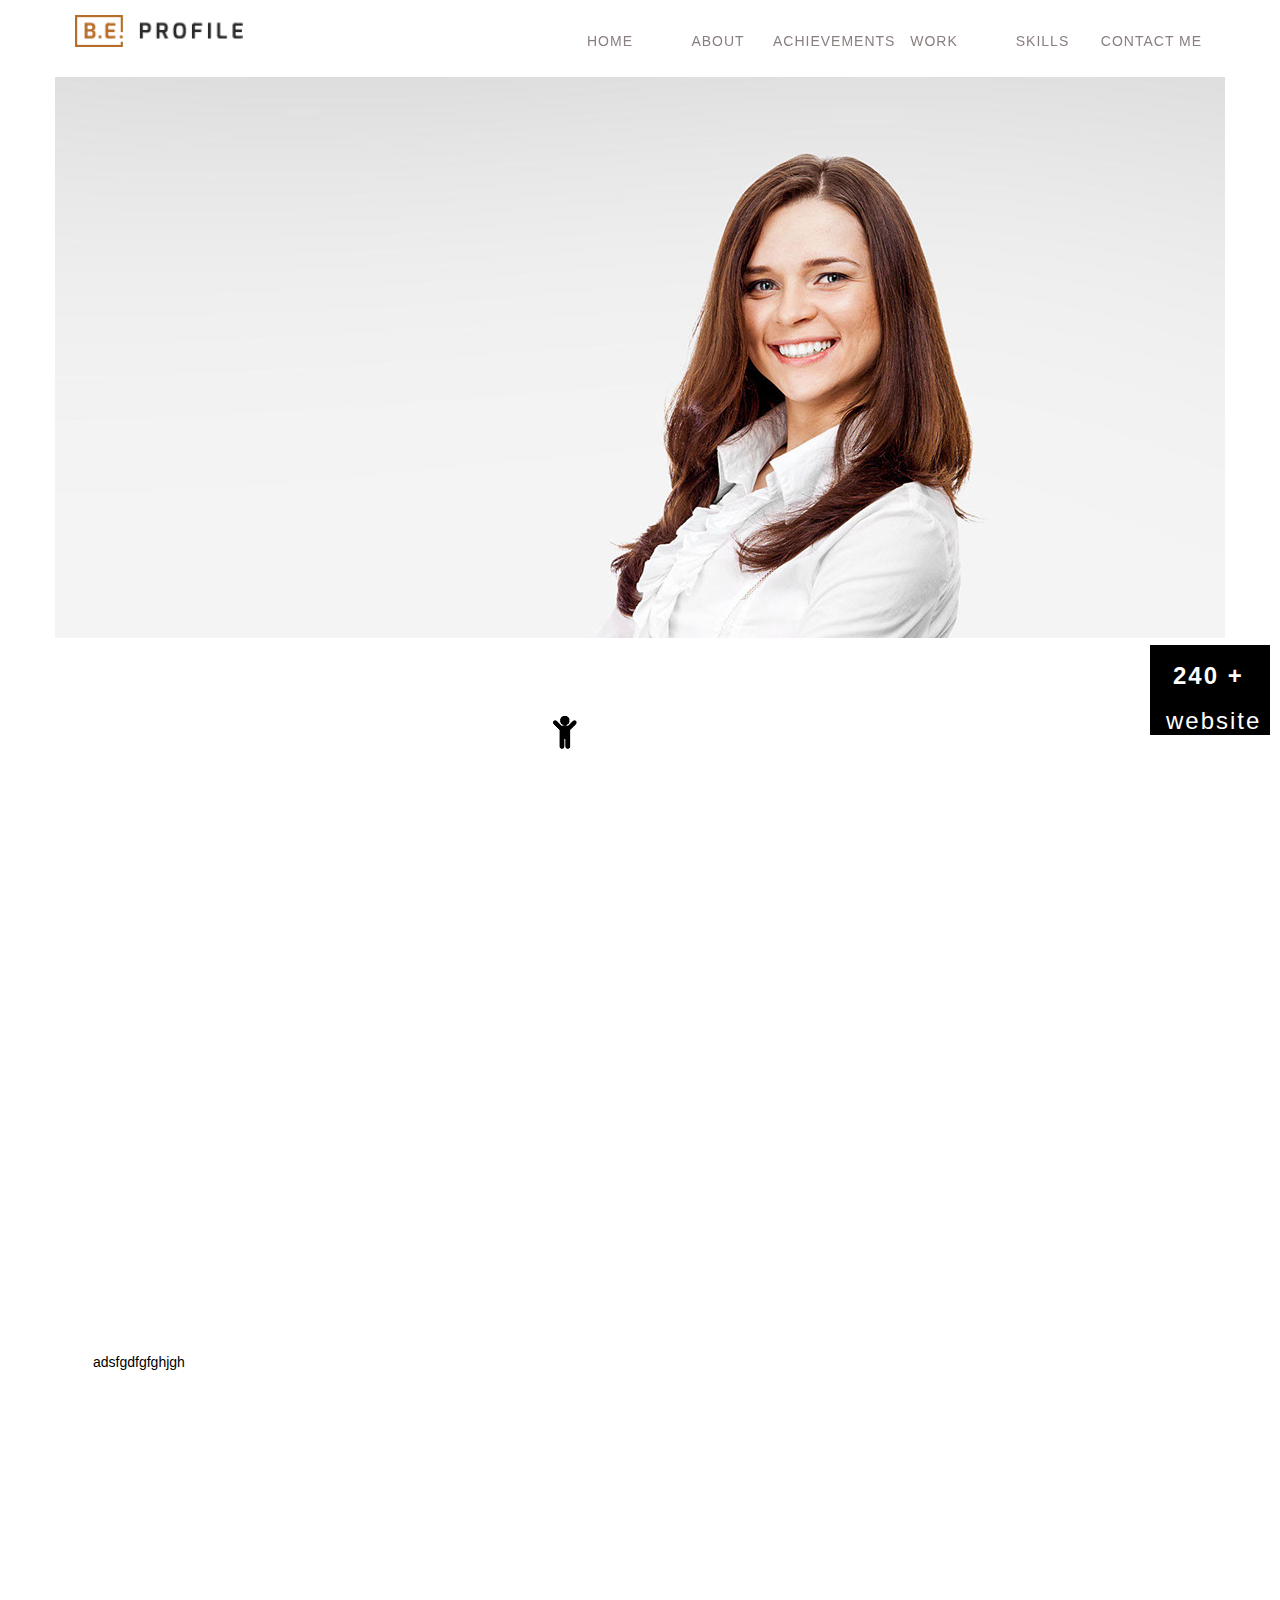
==== index.html @ 9f2ca892 "Up load web dau tien" ====
<!DOCTYPE html>
<html class="nojs html css_verticalspacer" lang="en-US">
 <head>

  <meta http-equiv="Content-type" content="text/html;charset=UTF-8"/>
  <meta name="generator" content="2017.0.2.363"/>
  
  <script type="text/javascript">
   // Update the 'nojs'/'js' class on the html node
document.documentElement.className = document.documentElement.className.replace(/\bnojs\b/g, 'js');

// Check that all required assets are uploaded and up-to-date
if(typeof Muse == "undefined") window.Muse = {}; window.Muse.assets = {"required":["museutils.js", "museconfig.js", "jquery.musemenu.js", "jquery.watch.js", "jquery.scrolleffects.js", "require.js", "index.css"], "outOfDate":[]};
</script>
  
  <title>Home</title>
  <!-- CSS -->
  <link rel="stylesheet" type="text/css" href="css/site_global.css?crc=443350757"/>
  <link rel="stylesheet" type="text/css" href="css/index.css?crc=4135231757" id="pagesheet"/>
  <!-- IE-only CSS -->
  <!--[if lt IE 9]>
  <link rel="stylesheet" type="text/css" href="css/iefonts_index.css?crc=64664356"/>
  <![endif]-->
  <!-- Other scripts -->
  <script type="text/javascript">
   var __adobewebfontsappname__ = "muse";
</script>
  <!-- JS includes -->
  <script src="https://webfonts.creativecloud.com/exo:n4,n7:default.js" type="text/javascript"></script>
  <!--[if lt IE 9]>
  <script src="scripts/html5shiv.js?crc=4241844378" type="text/javascript"></script>
  <![endif]-->
    <!--custom head HTML-->
  <style>
.menutren a {transtition:0.4s;}
.anhto{
	animation:anhtovao 1s forwards;
}
@-webkit-keyframes anhtovao{
	from {opacity:0;}
	to{opacity:1;}
}
.chuto{
	animation: chutovao 1s forwards;
	animation-delay: 0.5s;
	opacity:0;
}
@-webkit-keyframes chutovao{
	from{opacity: 0;transform: translateY(200px);}
	to{opacity: 1;transform: translateY(0px);}
}
</style>
 </head>
 <body>

  <div class="menutren clearfix" id="page"><!-- column -->
   <div class="position_content" id="page_position_content">
    <div class="clearfix colelem" id="pu94"><!-- group -->
     <div id="u94"><!-- simple frame --></div>
     <div class="clearfix" id="u307"><!-- group -->
      <a class="nonblock nontext clip_frame" id="u97" href="http://#"><!-- image --><img class="block" id="u97_img" src="images/profile.png?crc=469759177" alt="" width="168" height="32"/></a>
      <nav class="MenuBar clearfix" id="menuu107"><!-- horizontal box -->
       <div class="MenuItemContainer clearfix grpelem" id="u108"><!-- vertical box -->
        <div class="MenuItem MenuItemWithSubMenu anhto clearfix colelem" id="u111"><!-- horizontal box -->
         <div class="MenuItemLabel NoWrap clearfix grpelem" id="u112-4"><!-- content -->
          <p>HOME</p>
         </div>
        </div>
       </div>
       <div class="MenuItemContainer clearfix grpelem" id="u154"><!-- vertical box -->
        <a class="nonblock nontext MenuItem MenuItemWithSubMenu anhto clearfix colelem" id="u155" href="http://#"><!-- horizontal box --><div class="MenuItemLabel NoWrap clearfix grpelem" id="u158-4"><!-- content --><p>ABOUT</p></div></a>
       </div>
       <div class="MenuItemContainer clearfix grpelem" id="u183"><!-- vertical box -->
        <a class="nonblock nontext MenuItem MenuItemWithSubMenu anhto clearfix colelem" id="u184" href="http://#"><!-- horizontal box --><div class="MenuItemLabel NoWrap clearfix grpelem" id="u185-4"><!-- content --><p>ACHIEVEMENTS</p></div></a>
       </div>
       <div class="MenuItemContainer clearfix grpelem" id="u239"><!-- vertical box -->
        <a class="nonblock nontext MenuItem MenuItemWithSubMenu anhto clearfix colelem" id="u242" href="http://#"><!-- horizontal box --><div class="MenuItemLabel NoWrap clearfix grpelem" id="u244-4"><!-- content --><p>WORK</p></div></a>
       </div>
       <div class="MenuItemContainer clearfix grpelem" id="u211"><!-- vertical box -->
        <a class="nonblock nontext MenuItem MenuItemWithSubMenu anhto clearfix colelem" id="u214" href="http://#"><!-- horizontal box --><div class="MenuItemLabel NoWrap clearfix grpelem" id="u216-4"><!-- content --><p>SKILLS</p></div></a>
       </div>
       <div class="MenuItemContainer clearfix grpelem" id="u267"><!-- vertical box -->
        <a class="nonblock nontext MenuItem MenuItemWithSubMenu anhto clearfix colelem" id="u270" href="http://#"><!-- horizontal box --><div class="MenuItemLabel NoWrap clearfix grpelem" id="u272-4"><!-- content --><p>CONTACT ME</p></div></a>
       </div>
      </nav>
     </div>
    </div>
    <a class="anchor_item colelem" id="home"></a>
    <div class="anhto clip_frame mse_pre_init" id="u297"><!-- image -->
     <img class="block" id="u297_img" src="images/pasted%20image%201920x920.jpg?crc=478718275" alt="" width="1170" height="561"/>
    </div>
    <div class="clearfix mse_pre_init" id="u340-6"><!-- content -->
     <p id="u340-2">240 +</p>
     <p id="u340-4">website</p>
    </div>
    <img class="colelem" id="u460-4" alt="" width="32" height="43" src="images/u460-4.png?crc=4108677105"/><!-- rasterized frame -->
    <div class="clearfix colelem" id="u337-4"><!-- content -->
     <p>adsfgdfgfghjgh</p>
    </div>
    <div class="verticalspacer" data-offset-top="1626" data-content-above-spacer="1626" data-content-below-spacer="128"></div>
   </div>
  </div>
  <!-- Other scripts -->
  <script type="text/javascript">
   window.Muse.assets.check=function(d){if(!window.Muse.assets.checked){window.Muse.assets.checked=!0;var b={},c=function(a,b){if(window.getComputedStyle){var c=window.getComputedStyle(a,null);return c&&c.getPropertyValue(b)||c&&c[b]||""}if(document.documentElement.currentStyle)return(c=a.currentStyle)&&c[b]||a.style&&a.style[b]||"";return""},a=function(a){if(a.match(/^rgb/))return a=a.replace(/\s+/g,"").match(/([\d\,]+)/gi)[0].split(","),(parseInt(a[0])<<16)+(parseInt(a[1])<<8)+parseInt(a[2]);if(a.match(/^\#/))return parseInt(a.substr(1),
16);return 0},g=function(g){for(var f=document.getElementsByTagName("link"),h=0;h<f.length;h++)if("text/css"==f[h].type){var i=(f[h].href||"").match(/\/?css\/([\w\-]+\.css)\?crc=(\d+)/);if(!i||!i[1]||!i[2])break;b[i[1]]=i[2]}f=document.createElement("div");f.className="version";f.style.cssText="display:none; width:1px; height:1px;";document.getElementsByTagName("body")[0].appendChild(f);for(h=0;h<Muse.assets.required.length;){var i=Muse.assets.required[h],l=i.match(/([\w\-\.]+)\.(\w+)$/),k=l&&l[1]?
l[1]:null,l=l&&l[2]?l[2]:null;switch(l.toLowerCase()){case "css":k=k.replace(/\W/gi,"_").replace(/^([^a-z])/gi,"_$1");f.className+=" "+k;k=a(c(f,"color"));l=a(c(f,"backgroundColor"));k!=0||l!=0?(Muse.assets.required.splice(h,1),"undefined"!=typeof b[i]&&(k!=b[i]>>>24||l!=(b[i]&16777215))&&Muse.assets.outOfDate.push(i)):h++;f.className="version";break;case "js":h++;break;default:throw Error("Unsupported file type: "+l);}}d?d().jquery!="1.8.3"&&Muse.assets.outOfDate.push("jquery-1.8.3.min.js"):Muse.assets.required.push("jquery-1.8.3.min.js");
f.parentNode.removeChild(f);if(Muse.assets.outOfDate.length||Muse.assets.required.length)f="Some files on the server may be missing or incorrect. Clear browser cache and try again. If the problem persists please contact website author.",g&&Muse.assets.outOfDate.length&&(f+="\nOut of date: "+Muse.assets.outOfDate.join(",")),g&&Muse.assets.required.length&&(f+="\nMissing: "+Muse.assets.required.join(",")),alert(f)};location&&location.search&&location.search.match&&location.search.match(/muse_debug/gi)?setTimeout(function(){g(!0)},5E3):g()}};
var muse_init=function(){require.config({baseUrl:""});require(["jquery","museutils","whatinput","jquery.musemenu","jquery.watch","jquery.scrolleffects"],function(d){var $ = d;$(document).ready(function(){try{
window.Muse.assets.check($);/* body */
Muse.Utils.transformMarkupToFixBrowserProblemsPreInit();/* body */
Muse.Utils.prepHyperlinks(true);/* body */
Muse.Utils.fullPage('#page');/* 100% height page */
Muse.Utils.initWidget('.MenuBar', ['#bp_infinity'], function(elem) { return $(elem).museMenu(); });/* unifiedNavBar */
$('#u297').registerPositionScrollEffect([{"in":[-Infinity,1078],"speed":[0,1]},{"in":[1078,Infinity],"speed":[0,1]}]);/* scroll effect */
$('#u340-6').registerPositionScrollEffect([{"in":[-Infinity,545],"speed":[0,1]},{"in":[545,Infinity],"speed":[0,0]}]);/* scroll effect */
Muse.Utils.showWidgetsWhenReady();/* body */
Muse.Utils.transformMarkupToFixBrowserProblems();/* body */
}catch(b){if(b&&"function"==typeof b.notify?b.notify():Muse.Assert.fail("Error calling selector function: "+b),false)throw b;}})})};

</script>
  <!-- RequireJS script -->
  <script src="scripts/require.js?crc=4234670167" type="text/javascript" async data-main="scripts/museconfig.js?crc=3849126041" onload="if (requirejs) requirejs.onError = function(requireType, requireModule) { if (requireType && requireType.toString && requireType.toString().indexOf && 0 <= requireType.toString().indexOf('#scripterror')) window.Muse.assets.check(); }" onerror="window.Muse.assets.check();"></script>
   </body>
</html>
---- css/site_global.css ----
html{min-height:100%;min-width:100%;-ms-text-size-adjust:none;}body,div,dl,dt,dd,ul,ol,li,nav,h1,h2,h3,h4,h5,h6,pre,code,form,fieldset,legend,input,button,textarea,p,blockquote,th,td,a{margin:0px;padding:0px;border-width:0px;border-style:solid;border-color:transparent;-webkit-transform-origin:left top;-ms-transform-origin:left top;-o-transform-origin:left top;transform-origin:left top;background-repeat:no-repeat;}button.submit-btn{-moz-box-sizing:content-box;-webkit-box-sizing:content-box;box-sizing:content-box;}.transition{-webkit-transition-property:background-image,background-position,background-color,border-color,border-radius,color,font-size,font-style,font-weight,letter-spacing,line-height,text-align,box-shadow,text-shadow,opacity;transition-property:background-image,background-position,background-color,border-color,border-radius,color,font-size,font-style,font-weight,letter-spacing,line-height,text-align,box-shadow,text-shadow,opacity;}.transition *{-webkit-transition:inherit;transition:inherit;}table{border-collapse:collapse;border-spacing:0px;}fieldset,img{border:0px;border-style:solid;-webkit-transform-origin:left top;-ms-transform-origin:left top;-o-transform-origin:left top;transform-origin:left top;}address,caption,cite,code,dfn,em,strong,th,var,optgroup{font-style:inherit;font-weight:inherit;}del,ins{text-decoration:none;}li{list-style:none;}caption,th{text-align:left;}h1,h2,h3,h4,h5,h6{font-size:100%;font-weight:inherit;}input,button,textarea,select,optgroup,option{font-family:inherit;font-size:inherit;font-style:inherit;font-weight:inherit;}.form-grp input,.form-grp textarea{-webkit-appearance:none;-webkit-border-radius:0;}body{font-family:Arial, Helvetica Neue, Helvetica, sans-serif;text-align:left;font-size:14px;line-height:17px;word-wrap:break-word;text-rendering:optimizeLegibility;-moz-font-feature-settings:'liga';-ms-font-feature-settings:'liga';-webkit-font-feature-settings:'liga';font-feature-settings:'liga';}a:link{color:#0000FF;text-decoration:underline;}a:visited{color:#800080;text-decoration:underline;}a:hover{color:#0000FF;text-decoration:underline;}a:active{color:#EE0000;text-decoration:underline;}a.nontext{color:black;text-decoration:none;font-style:normal;font-weight:normal;}.normal_text{color:#000000;direction:ltr;font-family:Arial, Helvetica Neue, Helvetica, sans-serif;font-size:14px;font-style:normal;font-weight:normal;letter-spacing:0px;line-height:17px;text-align:left;text-decoration:none;text-indent:0px;text-transform:none;vertical-align:0px;padding:0px;}.list0 li:before{position:absolute;right:100%;letter-spacing:0px;text-decoration:none;font-weight:normal;font-style:normal;}.rtl-list li:before{right:auto;left:100%;}.nls-None > li:before,.nls-None .list3 > li:before,.nls-None .list6 > li:before{margin-right:6px;content:'•';}.nls-None .list1 > li:before,.nls-None .list4 > li:before,.nls-None .list7 > li:before{margin-right:6px;content:'○';}.nls-None,.nls-None .list1,.nls-None .list2,.nls-None .list3,.nls-None .list4,.nls-None .list5,.nls-None .list6,.nls-None .list7,.nls-None .list8{padding-left:34px;}.nls-None.rtl-list,.nls-None .list1.rtl-list,.nls-None .list2.rtl-list,.nls-None .list3.rtl-list,.nls-None .list4.rtl-list,.nls-None .list5.rtl-list,.nls-None .list6.rtl-list,.nls-None .list7.rtl-list,.nls-None .list8.rtl-list{padding-left:0px;padding-right:34px;}.nls-None .list2 > li:before,.nls-None .list5 > li:before,.nls-None .list8 > li:before{margin-right:6px;content:'-';}.nls-None.rtl-list > li:before,.nls-None .list1.rtl-list > li:before,.nls-None .list2.rtl-list > li:before,.nls-None .list3.rtl-list > li:before,.nls-None .list4.rtl-list > li:before,.nls-None .list5.rtl-list > li:before,.nls-None .list6.rtl-list > li:before,.nls-None .list7.rtl-list > li:before,.nls-None .list8.rtl-list > li:before{margin-right:0px;margin-left:6px;}.TabbedPanelsTab{white-space:nowrap;}.MenuBar .MenuBarView,.MenuBar .SubMenuView{display:block;list-style:none;}.MenuBar .SubMenu{display:none;position:absolute;}.NoWrap{white-space:nowrap;word-wrap:normal;}.rootelem{margin-left:auto;margin-right:auto;}.colelem{display:inline;float:left;clear:both;}.clearfix:after{content:"\0020";visibility:hidden;display:block;height:0px;clear:both;}*:first-child+html .clearfix{zoom:1;}.clip_frame{overflow:hidden;}.popup_anchor{position:relative;width:0px;height:0px;}.popup_element{z-index:100000;}.svg{display:block;vertical-align:top;}span.wrap{content:'';clear:left;display:block;}span.actAsInlineDiv{display:inline-block;}.position_content,.excludeFromNormalFlow{float:left;}.preload_images{position:absolute;overflow:hidden;left:-9999px;top:-9999px;height:1px;width:1px;}.preload{height:1px;width:1px;}.animateStates{-webkit-transition:0.3s ease-in-out;-moz-transition:0.3s ease-in-out;-o-transition:0.3s ease-in-out;transition:0.3s ease-in-out;}[data-whatinput="mouse"] *:focus,[data-whatinput="touch"] *:focus,input:focus,textarea:focus{outline:none;}textarea{resize:none;overflow:auto;}.fld-prompt{pointer-events:none;}.wrapped-input{position:absolute;top:0px;left:0px;background:transparent;border:none;}.submit-btn{z-index:50000;cursor:pointer;}.anchor_item{width:22px;height:18px;}.MenuBar .SubMenuVisible,.MenuBarVertical .SubMenuVisible,.MenuBar .SubMenu .SubMenuVisible,.popup_element.Active,span.actAsPara,.actAsDiv,a.nonblock.nontext,img.block{display:block;}.widget_invisible,.js .invi,.js .mse_pre_init{visibility:hidden;}.ose_ei{visibility:hidden;z-index:0;}.no_vert_scroll{overflow-y:hidden;}.always_vert_scroll{overflow-y:scroll;}.always_horz_scroll{overflow-x:scroll;}.fullscreen{overflow:hidden;left:0px;top:0px;position:fixed;height:100%;width:100%;-moz-box-sizing:border-box;-webkit-box-sizing:border-box;-ms-box-sizing:border-box;box-sizing:border-box;}.fullwidth{position:absolute;}.borderbox{-moz-box-sizing:border-box;-webkit-box-sizing:border-box;-ms-box-sizing:border-box;box-sizing:border-box;}.scroll_wrapper{position:absolute;overflow:auto;left:0px;right:0px;top:0px;bottom:0px;padding-top:0px;padding-bottom:0px;margin-top:0px;margin-bottom:0px;}.browser_width > *{position:absolute;left:0px;right:0px;}.grpelem,.accordion_wrapper{display:inline;float:left;}.fld-checkbox input[type=checkbox],.fld-radiobutton input[type=radio]{position:absolute;overflow:hidden;clip:rect(0px, 0px, 0px, 0px);height:1px;width:1px;margin:-1px;padding:0px;border:0px;}.fld-checkbox input[type=checkbox] + label,.fld-radiobutton input[type=radio] + label{display:inline-block;background-repeat:no-repeat;cursor:pointer;float:left;width:100%;height:100%;}.pointer_cursor,.fld-recaptcha-mode,.fld-recaptcha-refresh,.fld-recaptcha-help{cursor:pointer;}p,h1,h2,h3,h4,h5,h6,ol,ul,span.actAsPara{max-height:1000000px;}.superscript{vertical-align:super;font-size:66%;line-height:0px;}.subscript{vertical-align:sub;font-size:66%;line-height:0px;}.horizontalSlideShow{-ms-touch-action:pan-y;touch-action:pan-y;}.verticalSlideShow{-ms-touch-action:pan-x;touch-action:pan-x;}.colelem100,.verticalspacer{clear:both;}.list0 li,.MenuBar .MenuItemContainer,.SlideShowContentPanel .fullscreen img,.css_verticalspacer .verticalspacer{position:relative;}.popup_element.Inactive,.js .disn,.js .an_invi,.hidden,.breakpoint{display:none;}#muse_css_mq{position:absolute;display:none;background-color:#FFFFFE;}.fluid_height_spacer{width:0.01px;}.muse_check_css{display:none;position:fixed;}@media screen and (-webkit-min-device-pixel-ratio:0){body{text-rendering:auto;}}
---- css/index.css ----
.version.index{color:#0000F6;background-color:#7AA10D;}#page{z-index:1;width:1170px;min-height:1753.8px;background-image:none;border-width:0px;border-color:#000000;background-color:transparent;opacity:1;-ms-filter:"progid:DXImageTransform.Microsoft.Alpha(Opacity=100)";filter:alpha(opacity=100);padding-bottom:0px;margin-left:auto;margin-right:auto;}#page_position_content{padding-bottom:128px;width:0.01px;}#pu94{z-index:9;width:0.01px;padding-bottom:77px;}#u94{z-index:9;width:1170px;height:77px;background-color:#FFFFFF;position:fixed;top:0px;left:50%;margin-left:-585px;}#u307{z-index:10;width:1130px;border-width:0px;border-color:transparent;background-color:transparent;padding-bottom:44px;position:fixed;top:15px;left:50%;margin-left:-565px;}#u97{z-index:11;width:168px;background-color:transparent;position:fixed;top:15px;left:50%;margin-left:-565px;}#menuu107{z-index:13;width:648px;border-width:0px;border-color:transparent;background-color:transparent;position:fixed;top:24px;left:50%;margin-left:-83px;}#u108{width:106px;min-height:36px;background-color:transparent;position:relative;margin-right:-10000px;}#u111{width:106px;padding-bottom:19px;position:relative;}#u111:hover{border-style:solid;border-color:#9E6735;width:106px;min-height:0px;margin:0px 0px -3px;border-width:0px 0px 3px;}.menutren,.anhto{border-width:0px;border-color:#000000;background-color:transparent;}#u112-4{width:106px;min-height:17px;border-width:0px;border-color:transparent;background-color:transparent;color:#8A7F7F;text-align:center;letter-spacing:1px;font-family:exo, sans-serif;font-weight:400;position:relative;margin-right:-10000px;top:9px;}#u111:hover #u112-4{padding-top:0px;padding-bottom:0px;min-height:17px;width:106px;margin:0px -10000px 0px 0px;}#u111:hover #u112-4 p{color:#88420A;visibility:inherit;}#u154{width:106px;min-height:36px;background-color:transparent;position:relative;margin-right:-10000px;left:108px;}#u155{width:106px;padding-bottom:19px;position:relative;}#u155:hover{border-style:solid;border-color:#9E6735;width:106px;min-height:0px;margin:0px 0px -3px;border-width:0px 0px 3px;}#u158-4{width:106px;min-height:17px;border-width:0px;border-color:transparent;background-color:transparent;color:#8A7F7F;text-align:center;letter-spacing:1px;font-family:exo, sans-serif;font-weight:400;position:relative;margin-right:-10000px;top:9px;}#u111.MuseMenuActive #u112-4,#u155:hover #u158-4{padding-top:0px;padding-bottom:0px;min-height:17px;width:106px;margin:0px -10000px 0px 0px;}#u155:hover #u158-4 p{color:#88420A;visibility:inherit;}#u183{width:106px;min-height:36px;background-color:transparent;position:relative;margin-right:-10000px;left:216px;}#u184{width:106px;padding-bottom:19px;position:relative;}#u184:hover{border-style:solid;border-color:#9E6735;width:106px;min-height:0px;margin:0px 0px -3px;border-width:0px 0px 3px;}#u185-4{width:106px;min-height:17px;border-width:0px;border-color:transparent;background-color:transparent;color:#8A7F7F;text-align:center;letter-spacing:1px;font-family:exo, sans-serif;font-weight:400;position:relative;margin-right:-10000px;top:9px;}#u155.MuseMenuActive #u158-4,#u184:hover #u185-4{padding-top:0px;padding-bottom:0px;min-height:17px;width:106px;margin:0px -10000px 0px 0px;}#u184:hover #u185-4 p{color:#88420A;visibility:inherit;}#u239{width:106px;min-height:36px;background-color:transparent;position:relative;margin-right:-10000px;left:324px;}#u242{width:106px;padding-bottom:19px;position:relative;}#u242:hover{border-style:solid;border-color:#9E6735;width:106px;min-height:0px;margin:0px 0px -3px;border-width:0px 0px 3px;}#u111.MuseMenuActive,#u155.MuseMenuActive,#u184.MuseMenuActive,#u242.MuseMenuActive{border-style:solid;border-color:#9E6735;width:106px;min-height:0px;margin:0px 0px -2px;border-width:0px 0px 3px;}#u244-4{width:106px;min-height:17px;border-width:0px;border-color:transparent;background-color:transparent;color:#8A7F7F;text-align:center;letter-spacing:1px;font-family:exo, sans-serif;font-weight:400;position:relative;margin-right:-10000px;top:9px;}#u184.MuseMenuActive #u185-4,#u242:hover #u244-4{padding-top:0px;padding-bottom:0px;min-height:17px;width:106px;margin:0px -10000px 0px 0px;}#u242.MuseMenuActive #u244-4{padding-top:0px;padding-bottom:0px;min-height:17px;width:106px;margin:0px -10000px 0px 0px;}#u242:hover #u244-4 p{color:#88420A;visibility:inherit;}#u211{width:107px;min-height:36px;background-color:transparent;position:relative;margin-right:-10000px;left:432px;}#u214{width:107px;padding-bottom:19px;position:relative;}#u214:hover{border-style:solid;border-color:#9E6735;width:107px;min-height:0px;margin:0px 0px -3px;border-width:0px 0px 3px;}#u216-4{width:107px;min-height:17px;border-width:0px;border-color:transparent;background-color:transparent;color:#8A7F7F;text-align:center;letter-spacing:1px;font-family:exo, sans-serif;font-weight:400;position:relative;margin-right:-10000px;top:9px;}#u214:hover #u216-4{padding-top:0px;padding-bottom:0px;min-height:17px;width:107px;margin:0px -10000px 0px 0px;}#u214:hover #u216-4 p{color:#88420A;visibility:inherit;}#u267{width:107px;min-height:36px;background-color:transparent;position:relative;margin-right:-10000px;left:541px;}#u270{width:107px;padding-bottom:19px;position:relative;}#u270:hover{border-style:solid;border-color:#9E6735;width:107px;min-height:0px;margin:0px 0px -3px;border-width:0px 0px 3px;}#u214.MuseMenuActive,#u270.MuseMenuActive{border-style:solid;border-color:#9E6735;width:107px;min-height:0px;margin:0px 0px -2px;border-width:0px 0px 3px;}#u272-4{width:107px;min-height:17px;border-width:0px;border-color:transparent;background-color:transparent;color:#8A7F7F;text-align:center;font-size:14px;letter-spacing:1px;font-family:exo, sans-serif;font-weight:400;position:relative;margin-right:-10000px;top:9px;}#u214.MuseMenuActive #u216-4,#u270:hover #u272-4{padding-top:0px;padding-bottom:0px;min-height:17px;width:107px;margin:0px -10000px 0px 0px;}#u270.MuseMenuActive #u272-4{padding-top:0px;padding-bottom:0px;min-height:17px;width:107px;margin:0px -10000px 0px 0px;}#u270:hover #u272-4 p{color:#88420A;visibility:inherit;}#u111.MuseMenuActive #u112-4 p,#u155.MuseMenuActive #u158-4 p,#u184.MuseMenuActive #u185-4 p,#u242.MuseMenuActive #u244-4 p,#u214.MuseMenuActive #u216-4 p,#u270.MuseMenuActive #u272-4 p{color:#8A7F7F;visibility:inherit;}.MenuItem{cursor:pointer;}#home{margin-left:512px;top:-60px;margin-bottom:-18px;position:relative;}#u297{z-index:6;width:1170px;position:fixed;top:77px;left:0px;}#u340-6{z-index:50;width:120px;min-height:76px;background-color:#000000;color:#FFFFFF;letter-spacing:2px;font-size:24px;line-height:29px;font-family:exo, sans-serif;position:fixed;top:645px;left:1095px;}#u340-2{text-indent:23px;padding-top:16px;font-weight:700;}#u340-4{text-indent:16px;padding-top:16px;font-weight:400;}#u460-4{z-index:56;display:block;vertical-align:top;margin-left:497px;margin-top:632px;position:relative;}#u337-4{z-index:2;width:1056px;min-height:272px;background-color:transparent;margin-left:38px;margin-top:602px;position:relative;}.css_verticalspacer .verticalspacer{height:calc(100vh - 1754px);}#muse_css_mq,.html{background-color:#FFFFFF;}body{position:relative;min-width:1170px;}
---- css/iefonts_index.css ----
#u112-4{font-family:exo-n4, sans-serif;}#u158-4{font-family:exo-n4, sans-serif;}#u185-4{font-family:exo-n4, sans-serif;}#u244-4{font-family:exo-n4, sans-serif;}#u216-4{font-family:exo-n4, sans-serif;}#u272-4{font-family:exo-n4, sans-serif;}#u340-6{font-family:exo-n4, sans-serif;}
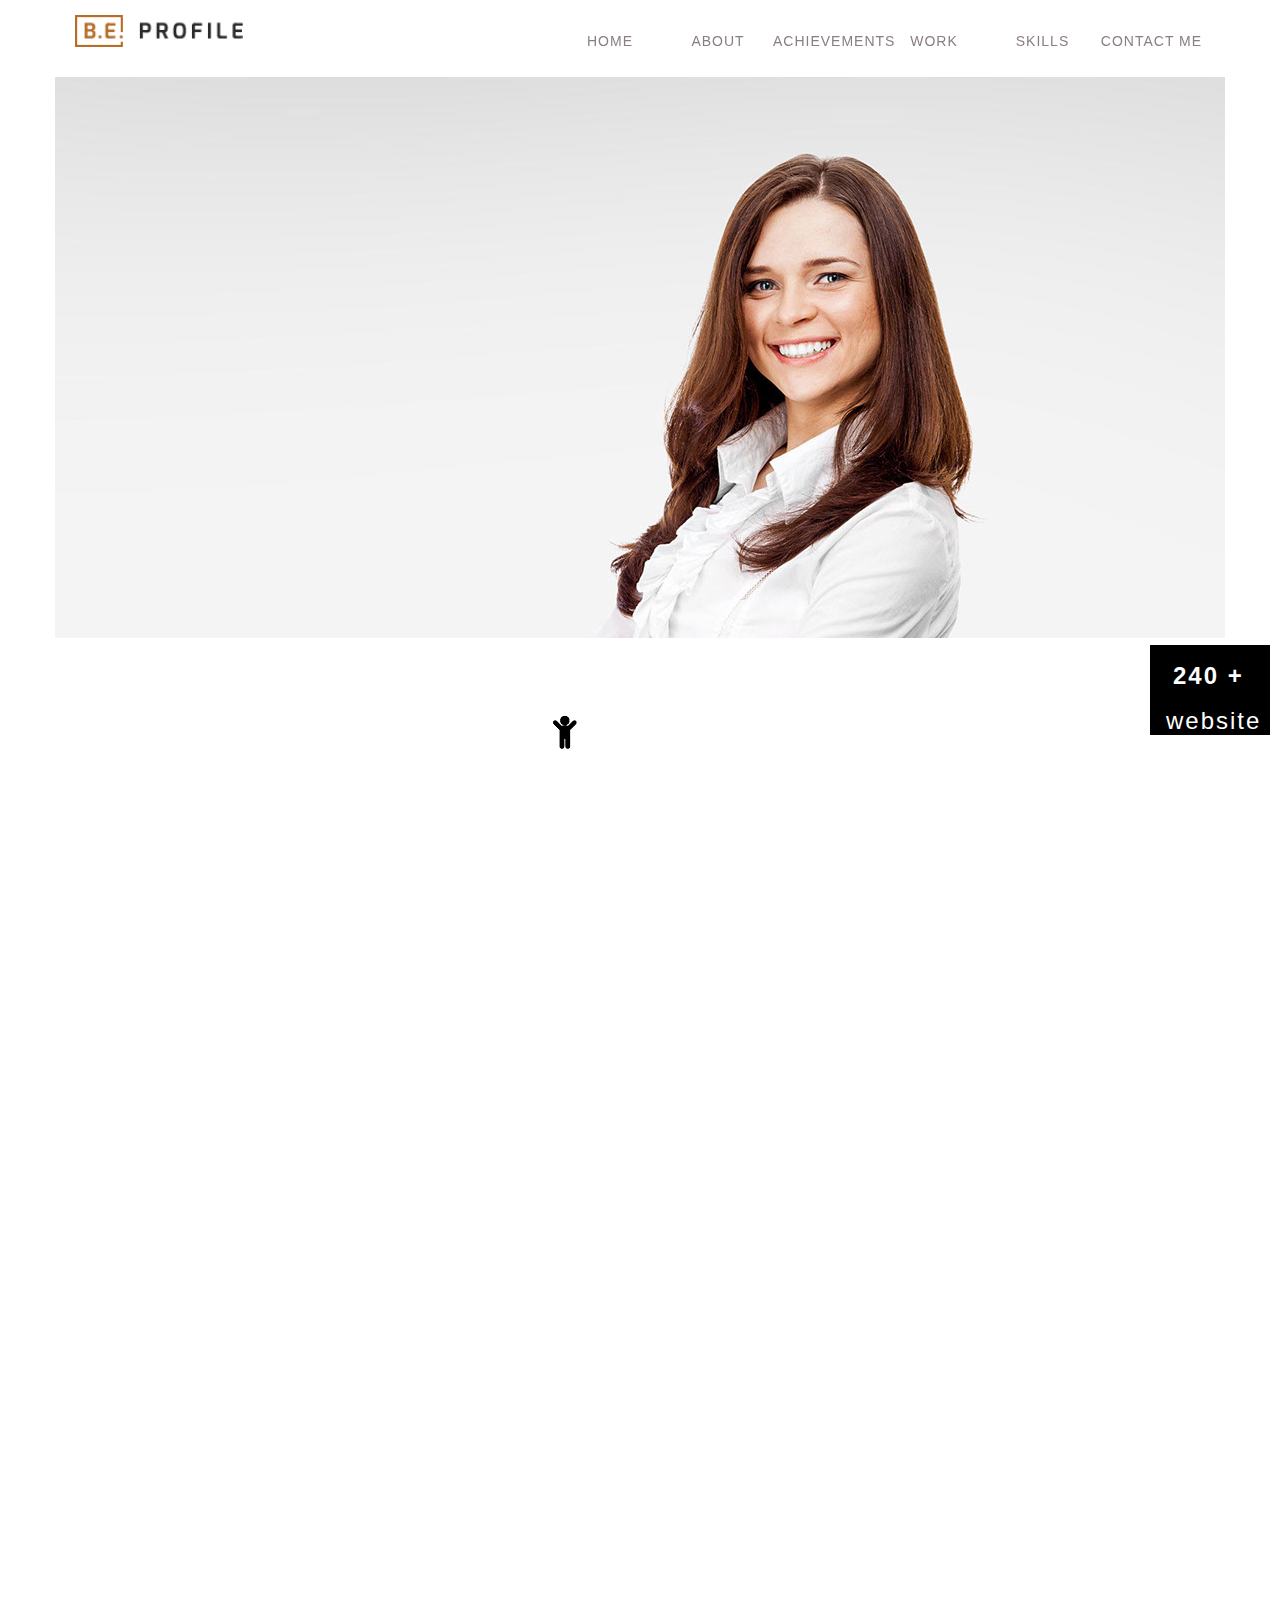
==== commit a286cae2: "test1" ====
--- a/index.html
+++ b/index.html
@@ -16,7 +16,7 @@
   <title>Home</title>
   <!-- CSS -->
   <link rel="stylesheet" type="text/css" href="css/site_global.css?crc=443350757"/>
-  <link rel="stylesheet" type="text/css" href="css/index.css?crc=4135231757" id="pagesheet"/>
+  <link rel="stylesheet" type="text/css" href="css/index.css?crc=219592646" id="pagesheet"/>
   <!-- IE-only CSS -->
   <!--[if lt IE 9]>
   <link rel="stylesheet" type="text/css" href="css/iefonts_index.css?crc=64664356"/>
@@ -31,28 +31,49 @@
   <script src="scripts/html5shiv.js?crc=4241844378" type="text/javascript"></script>
   <![endif]-->
     <!--custom head HTML-->
-  <style>
-.menutren a {transtition:0.4s;}
-.anhto{
-	animation:anhtovao 1s forwards;
-}
-@-webkit-keyframes anhtovao{
-	from {opacity:0;}
-	to{opacity:1;}
-}
-.chuto{
-	animation: chutovao 1s forwards;
-	animation-delay: 0.5s;
-	opacity:0;
-}
-@-webkit-keyframes chutovao{
-	from{opacity: 0;transform: translateY(200px);}
-	to{opacity: 1;transform: translateY(0px);}
-}
+  <style>+.menutren a {transtition:0.4s;}+.anhto{+	animation:anhtovao 1s forwards;+}+@-webkit-keyframes anhtovao{+	from {opacity:0;}+	to{opacity:1;}+}+.chuto{+	animation: chutovao 1s forwards;+	animation-delay: 0.5s;+	opacity:0;+}+@-webkit-keyframes chutovao{+	from{opacity: 0;transform: translateY(200px);}+	to{opacity: 1;transform: translateY(0px);}+}
+  <!--HTML Widget code-->
+  
+<style>
+	.fb-comments, .fb-comments * {
+		width:100% !important;
+	}
 </style>
+
  </head>
  <body>
 
+  <!--HTML Widget code-->
+  
+<div id="fb-root"></div>
+<script>
+(function(d, s, id) {
+  var js, fjs = d.getElementsByTagName(s)[0];
+  if (d.getElementById(id)) return;
+  js = d.createElement(s); js.id = id;
+  js.src = "//connect.facebook.net/en_US/all.js#xfbml=1";
+  fjs.parentNode.insertBefore(js, fjs);
+}(document, 'script', 'facebook-jssdk'));
+</script>
+
+  
   <div class="menutren clearfix" id="page"><!-- column -->
    <div class="position_content" id="page_position_content">
     <div class="clearfix colelem" id="pu94"><!-- group -->
@@ -93,11 +114,18 @@
      <p id="u340-2">240 +</p>
      <p id="u340-4">website</p>
     </div>
-    <img class="colelem" id="u460-4" alt="" width="32" height="43" src="images/u460-4.png?crc=4108677105"/><!-- rasterized frame -->
+    <div class="clearfix colelem" id="pu460-4"><!-- group -->
+     <img class="grpelem" id="u460-4" alt="" width="32" height="43" src="images/u460-4.png?crc=4108677105"/><!-- rasterized frame -->
+     <div class="size_fixed grpelem" id="u471"><!-- custom html -->
+      
+<div class="fb-comments" data-href="https://thumayduong.github.io/" data-mobile="false" data-width="100%" data-colorscheme="light" data-action="comment" data-num-posts="5" data-order_by="social"></div>
+
+     </div>
+    </div>
     <div class="clearfix colelem" id="u337-4"><!-- content -->
      <p>adsfgdfgfghjgh</p>
     </div>
-    <div class="verticalspacer" data-offset-top="1626" data-content-above-spacer="1626" data-content-below-spacer="128"></div>
+    <div class="verticalspacer" data-offset-top="2958" data-content-above-spacer="2958" data-content-below-spacer="62"></div>
    </div>
   </div>
   <!-- Other scripts -->
--- a/css/index.css
+++ b/css/index.css
@@ -1 +1 @@
-.version.index{color:#0000F6;background-color:#7AA10D;}#page{z-index:1;width:1170px;min-height:1753.8px;background-image:none;border-width:0px;border-color:#000000;background-color:transparent;opacity:1;-ms-filter:"progid:DXImageTransform.Microsoft.Alpha(Opacity=100)";filter:alpha(opacity=100);padding-bottom:0px;margin-left:auto;margin-right:auto;}#page_position_content{padding-bottom:128px;width:0.01px;}#pu94{z-index:9;width:0.01px;padding-bottom:77px;}#u94{z-index:9;width:1170px;height:77px;background-color:#FFFFFF;position:fixed;top:0px;left:50%;margin-left:-585px;}#u307{z-index:10;width:1130px;border-width:0px;border-color:transparent;background-color:transparent;padding-bottom:44px;position:fixed;top:15px;left:50%;margin-left:-565px;}#u97{z-index:11;width:168px;background-color:transparent;position:fixed;top:15px;left:50%;margin-left:-565px;}#menuu107{z-index:13;width:648px;border-width:0px;border-color:transparent;background-color:transparent;position:fixed;top:24px;left:50%;margin-left:-83px;}#u108{width:106px;min-height:36px;background-color:transparent;position:relative;margin-right:-10000px;}#u111{width:106px;padding-bottom:19px;position:relative;}#u111:hover{border-style:solid;border-color:#9E6735;width:106px;min-height:0px;margin:0px 0px -3px;border-width:0px 0px 3px;}.menutren,.anhto{border-width:0px;border-color:#000000;background-color:transparent;}#u112-4{width:106px;min-height:17px;border-width:0px;border-color:transparent;background-color:transparent;color:#8A7F7F;text-align:center;letter-spacing:1px;font-family:exo, sans-serif;font-weight:400;position:relative;margin-right:-10000px;top:9px;}#u111:hover #u112-4{padding-top:0px;padding-bottom:0px;min-height:17px;width:106px;margin:0px -10000px 0px 0px;}#u111:hover #u112-4 p{color:#88420A;visibility:inherit;}#u154{width:106px;min-height:36px;background-color:transparent;position:relative;margin-right:-10000px;left:108px;}#u155{width:106px;padding-bottom:19px;position:relative;}#u155:hover{border-style:solid;border-color:#9E6735;width:106px;min-height:0px;margin:0px 0px -3px;border-width:0px 0px 3px;}#u158-4{width:106px;min-height:17px;border-width:0px;border-color:transparent;background-color:transparent;color:#8A7F7F;text-align:center;letter-spacing:1px;font-family:exo, sans-serif;font-weight:400;position:relative;margin-right:-10000px;top:9px;}#u111.MuseMenuActive #u112-4,#u155:hover #u158-4{padding-top:0px;padding-bottom:0px;min-height:17px;width:106px;margin:0px -10000px 0px 0px;}#u155:hover #u158-4 p{color:#88420A;visibility:inherit;}#u183{width:106px;min-height:36px;background-color:transparent;position:relative;margin-right:-10000px;left:216px;}#u184{width:106px;padding-bottom:19px;position:relative;}#u184:hover{border-style:solid;border-color:#9E6735;width:106px;min-height:0px;margin:0px 0px -3px;border-width:0px 0px 3px;}#u185-4{width:106px;min-height:17px;border-width:0px;border-color:transparent;background-color:transparent;color:#8A7F7F;text-align:center;letter-spacing:1px;font-family:exo, sans-serif;font-weight:400;position:relative;margin-right:-10000px;top:9px;}#u155.MuseMenuActive #u158-4,#u184:hover #u185-4{padding-top:0px;padding-bottom:0px;min-height:17px;width:106px;margin:0px -10000px 0px 0px;}#u184:hover #u185-4 p{color:#88420A;visibility:inherit;}#u239{width:106px;min-height:36px;background-color:transparent;position:relative;margin-right:-10000px;left:324px;}#u242{width:106px;padding-bottom:19px;position:relative;}#u242:hover{border-style:solid;border-color:#9E6735;width:106px;min-height:0px;margin:0px 0px -3px;border-width:0px 0px 3px;}#u111.MuseMenuActive,#u155.MuseMenuActive,#u184.MuseMenuActive,#u242.MuseMenuActive{border-style:solid;border-color:#9E6735;width:106px;min-height:0px;margin:0px 0px -2px;border-width:0px 0px 3px;}#u244-4{width:106px;min-height:17px;border-width:0px;border-color:transparent;background-color:transparent;color:#8A7F7F;text-align:center;letter-spacing:1px;font-family:exo, sans-serif;font-weight:400;position:relative;margin-right:-10000px;top:9px;}#u184.MuseMenuActive #u185-4,#u242:hover #u244-4{padding-top:0px;padding-bottom:0px;min-height:17px;width:106px;margin:0px -10000px 0px 0px;}#u242.MuseMenuActive #u244-4{padding-top:0px;padding-bottom:0px;min-height:17px;width:106px;margin:0px -10000px 0px 0px;}#u242:hover #u244-4 p{color:#88420A;visibility:inherit;}#u211{width:107px;min-height:36px;background-color:transparent;position:relative;margin-right:-10000px;left:432px;}#u214{width:107px;padding-bottom:19px;position:relative;}#u214:hover{border-style:solid;border-color:#9E6735;width:107px;min-height:0px;margin:0px 0px -3px;border-width:0px 0px 3px;}#u216-4{width:107px;min-height:17px;border-width:0px;border-color:transparent;background-color:transparent;color:#8A7F7F;text-align:center;letter-spacing:1px;font-family:exo, sans-serif;font-weight:400;position:relative;margin-right:-10000px;top:9px;}#u214:hover #u216-4{padding-top:0px;padding-bottom:0px;min-height:17px;width:107px;margin:0px -10000px 0px 0px;}#u214:hover #u216-4 p{color:#88420A;visibility:inherit;}#u267{width:107px;min-height:36px;background-color:transparent;position:relative;margin-right:-10000px;left:541px;}#u270{width:107px;padding-bottom:19px;position:relative;}#u270:hover{border-style:solid;border-color:#9E6735;width:107px;min-height:0px;margin:0px 0px -3px;border-width:0px 0px 3px;}#u214.MuseMenuActive,#u270.MuseMenuActive{border-style:solid;border-color:#9E6735;width:107px;min-height:0px;margin:0px 0px -2px;border-width:0px 0px 3px;}#u272-4{width:107px;min-height:17px;border-width:0px;border-color:transparent;background-color:transparent;color:#8A7F7F;text-align:center;font-size:14px;letter-spacing:1px;font-family:exo, sans-serif;font-weight:400;position:relative;margin-right:-10000px;top:9px;}#u214.MuseMenuActive #u216-4,#u270:hover #u272-4{padding-top:0px;padding-bottom:0px;min-height:17px;width:107px;margin:0px -10000px 0px 0px;}#u270.MuseMenuActive #u272-4{padding-top:0px;padding-bottom:0px;min-height:17px;width:107px;margin:0px -10000px 0px 0px;}#u270:hover #u272-4 p{color:#88420A;visibility:inherit;}#u111.MuseMenuActive #u112-4 p,#u155.MuseMenuActive #u158-4 p,#u184.MuseMenuActive #u185-4 p,#u242.MuseMenuActive #u244-4 p,#u214.MuseMenuActive #u216-4 p,#u270.MuseMenuActive #u272-4 p{color:#8A7F7F;visibility:inherit;}.MenuItem{cursor:pointer;}#home{margin-left:512px;top:-60px;margin-bottom:-18px;position:relative;}#u297{z-index:6;width:1170px;position:fixed;top:77px;left:0px;}#u340-6{z-index:50;width:120px;min-height:76px;background-color:#000000;color:#FFFFFF;letter-spacing:2px;font-size:24px;line-height:29px;font-family:exo, sans-serif;position:fixed;top:645px;left:1095px;}#u340-2{text-indent:23px;padding-top:16px;font-weight:700;}#u340-4{text-indent:16px;padding-top:16px;font-weight:400;}#u460-4{z-index:56;display:block;vertical-align:top;margin-left:497px;margin-top:632px;position:relative;}#u337-4{z-index:2;width:1056px;min-height:272px;background-color:transparent;margin-left:38px;margin-top:602px;position:relative;}.css_verticalspacer .verticalspacer{height:calc(100vh - 1754px);}#muse_css_mq,.html{background-color:#FFFFFF;}body{position:relative;min-width:1170px;}+.version.index{color:#00000D;background-color:#16B7C6;}#page{z-index:1;width:1170px;min-height:1753.8000000000002px;background-image:none;border-width:0px;border-color:#000000;background-color:transparent;opacity:1;-ms-filter:"progid:DXImageTransform.Microsoft.Alpha(Opacity=100)";filter:alpha(opacity=100);padding-bottom:0px;margin-left:auto;margin-right:auto;}#page_position_content{padding-bottom:62px;width:0.01px;}#pu94{z-index:10;width:0.01px;padding-bottom:77px;}#u94{z-index:10;width:1170px;height:77px;background-color:#FFFFFF;position:fixed;top:0px;left:50%;margin-left:-585px;}#u307{z-index:11;width:1130px;border-width:0px;border-color:transparent;background-color:transparent;padding-bottom:44px;position:fixed;top:15px;left:50%;margin-left:-565px;}#u97{z-index:12;width:168px;background-color:transparent;position:fixed;top:15px;left:50%;margin-left:-565px;}#menuu107{z-index:14;width:648px;border-width:0px;border-color:transparent;background-color:transparent;position:fixed;top:24px;left:50%;margin-left:-83px;}#u108{width:106px;min-height:36px;background-color:transparent;position:relative;margin-right:-10000px;}#u111{width:106px;padding-bottom:19px;position:relative;}#u111:hover{border-style:solid;border-color:#9E6735;width:106px;min-height:0px;margin:0px 0px -3px;border-width:0px 0px 3px;}.menutren,.anhto{border-width:0px;border-color:#000000;background-color:transparent;}#u112-4{width:106px;min-height:17px;border-width:0px;border-color:transparent;background-color:transparent;color:#8A7F7F;text-align:center;letter-spacing:1px;font-family:exo, sans-serif;font-weight:400;position:relative;margin-right:-10000px;top:9px;}#u111:hover #u112-4{padding-top:0px;padding-bottom:0px;min-height:17px;width:106px;margin:0px -10000px 0px 0px;}#u111:hover #u112-4 p{color:#88420A;visibility:inherit;}#u154{width:106px;min-height:36px;background-color:transparent;position:relative;margin-right:-10000px;left:108px;}#u155{width:106px;padding-bottom:19px;position:relative;}#u155:hover{border-style:solid;border-color:#9E6735;width:106px;min-height:0px;margin:0px 0px -3px;border-width:0px 0px 3px;}#u158-4{width:106px;min-height:17px;border-width:0px;border-color:transparent;background-color:transparent;color:#8A7F7F;text-align:center;letter-spacing:1px;font-family:exo, sans-serif;font-weight:400;position:relative;margin-right:-10000px;top:9px;}#u111.MuseMenuActive #u112-4,#u155:hover #u158-4{padding-top:0px;padding-bottom:0px;min-height:17px;width:106px;margin:0px -10000px 0px 0px;}#u155:hover #u158-4 p{color:#88420A;visibility:inherit;}#u183{width:106px;min-height:36px;background-color:transparent;position:relative;margin-right:-10000px;left:216px;}#u184{width:106px;padding-bottom:19px;position:relative;}#u184:hover{border-style:solid;border-color:#9E6735;width:106px;min-height:0px;margin:0px 0px -3px;border-width:0px 0px 3px;}#u185-4{width:106px;min-height:17px;border-width:0px;border-color:transparent;background-color:transparent;color:#8A7F7F;text-align:center;letter-spacing:1px;font-family:exo, sans-serif;font-weight:400;position:relative;margin-right:-10000px;top:9px;}#u155.MuseMenuActive #u158-4,#u184:hover #u185-4{padding-top:0px;padding-bottom:0px;min-height:17px;width:106px;margin:0px -10000px 0px 0px;}#u184:hover #u185-4 p{color:#88420A;visibility:inherit;}#u239{width:106px;min-height:36px;background-color:transparent;position:relative;margin-right:-10000px;left:324px;}#u242{width:106px;padding-bottom:19px;position:relative;}#u242:hover{border-style:solid;border-color:#9E6735;width:106px;min-height:0px;margin:0px 0px -3px;border-width:0px 0px 3px;}#u111.MuseMenuActive,#u155.MuseMenuActive,#u184.MuseMenuActive,#u242.MuseMenuActive{border-style:solid;border-color:#9E6735;width:106px;min-height:0px;margin:0px 0px -2px;border-width:0px 0px 3px;}#u244-4{width:106px;min-height:17px;border-width:0px;border-color:transparent;background-color:transparent;color:#8A7F7F;text-align:center;letter-spacing:1px;font-family:exo, sans-serif;font-weight:400;position:relative;margin-right:-10000px;top:9px;}#u184.MuseMenuActive #u185-4,#u242:hover #u244-4{padding-top:0px;padding-bottom:0px;min-height:17px;width:106px;margin:0px -10000px 0px 0px;}#u242.MuseMenuActive #u244-4{padding-top:0px;padding-bottom:0px;min-height:17px;width:106px;margin:0px -10000px 0px 0px;}#u242:hover #u244-4 p{color:#88420A;visibility:inherit;}#u211{width:107px;min-height:36px;background-color:transparent;position:relative;margin-right:-10000px;left:432px;}#u214{width:107px;padding-bottom:19px;position:relative;}#u214:hover{border-style:solid;border-color:#9E6735;width:107px;min-height:0px;margin:0px 0px -3px;border-width:0px 0px 3px;}#u216-4{width:107px;min-height:17px;border-width:0px;border-color:transparent;background-color:transparent;color:#8A7F7F;text-align:center;letter-spacing:1px;font-family:exo, sans-serif;font-weight:400;position:relative;margin-right:-10000px;top:9px;}#u214:hover #u216-4{padding-top:0px;padding-bottom:0px;min-height:17px;width:107px;margin:0px -10000px 0px 0px;}#u214:hover #u216-4 p{color:#88420A;visibility:inherit;}#u267{width:107px;min-height:36px;background-color:transparent;position:relative;margin-right:-10000px;left:541px;}#u270{width:107px;padding-bottom:19px;position:relative;}#u270:hover{border-style:solid;border-color:#9E6735;width:107px;min-height:0px;margin:0px 0px -3px;border-width:0px 0px 3px;}#u214.MuseMenuActive,#u270.MuseMenuActive{border-style:solid;border-color:#9E6735;width:107px;min-height:0px;margin:0px 0px -2px;border-width:0px 0px 3px;}#u272-4{width:107px;min-height:17px;border-width:0px;border-color:transparent;background-color:transparent;color:#8A7F7F;text-align:center;font-size:14px;letter-spacing:1px;font-family:exo, sans-serif;font-weight:400;position:relative;margin-right:-10000px;top:9px;}#u214.MuseMenuActive #u216-4,#u270:hover #u272-4{padding-top:0px;padding-bottom:0px;min-height:17px;width:107px;margin:0px -10000px 0px 0px;}#u270.MuseMenuActive #u272-4{padding-top:0px;padding-bottom:0px;min-height:17px;width:107px;margin:0px -10000px 0px 0px;}#u270:hover #u272-4 p{color:#88420A;visibility:inherit;}#u111.MuseMenuActive #u112-4 p,#u155.MuseMenuActive #u158-4 p,#u184.MuseMenuActive #u185-4 p,#u242.MuseMenuActive #u244-4 p,#u214.MuseMenuActive #u216-4 p,#u270.MuseMenuActive #u272-4 p{color:#8A7F7F;visibility:inherit;}.MenuItem{cursor:pointer;}#home{margin-left:512px;top:-60px;margin-bottom:-18px;position:relative;}#u297{z-index:6;width:1170px;position:fixed;top:77px;left:0px;}#u340-6{z-index:51;width:120px;min-height:76px;background-color:#000000;color:#FFFFFF;letter-spacing:2px;font-size:24px;line-height:29px;font-family:exo, sans-serif;position:fixed;top:645px;left:1095px;}#u340-2{text-indent:23px;padding-top:16px;font-weight:700;}#u340-4{text-indent:16px;padding-top:16px;font-weight:400;}#pu460-4{z-index:57;width:0.01px;margin-left:497px;margin-top:632px;}#u460-4{z-index:57;display:block;vertical-align:top;position:relative;margin-right:-10000px;}#u471{z-index:8;width:351px;height:244px;border-width:0px;border-color:transparent;background-color:transparent;position:relative;margin-right:-10000px;left:103px;}#u337-4{z-index:2;width:1056px;min-height:272px;background-color:transparent;margin-left:38px;margin-top:1733px;position:relative;}.css_verticalspacer .verticalspacer{height:calc(100vh - 3020px);}#muse_css_mq,.html{background-color:#FFFFFF;}body{position:relative;min-width:1170px;}